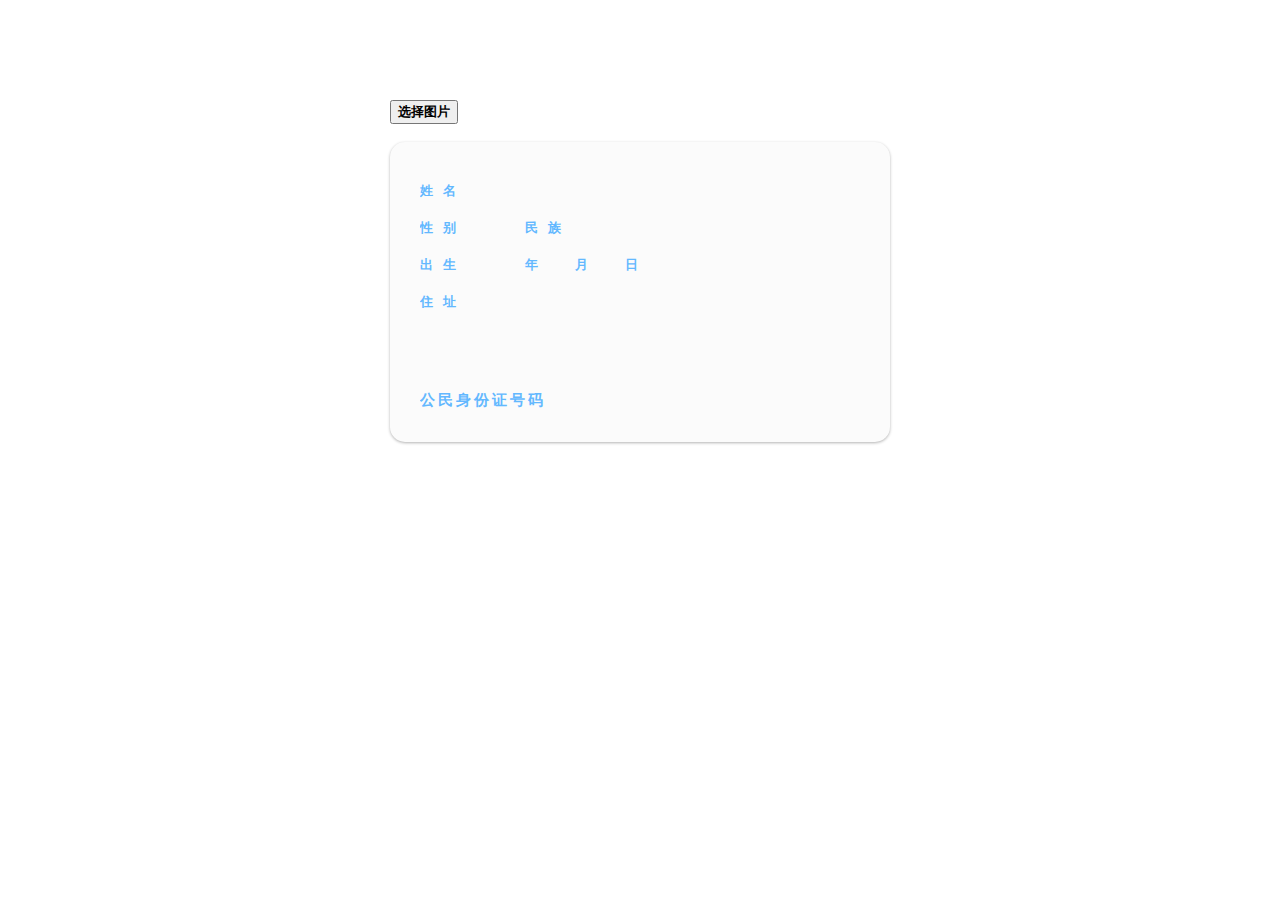
==== web/html/test3.html @ c4c09439 "..." ====
<!DOCTYPE html>
<html>
<head>
<meta charset="UTF-8">
<title>OCR</title>
<style type="text/css">
	*{
		font-family: "黑体";
		font-weight: bold;
	}
	body{
		background-color: #ffffff;
	}
	.main{
		margin:0 auto;
		margin-top:100px;
		width:500px;
	}
	#img{
		display:none;
	}
	#view{
		width:500px;
	}
	.idCard{
		width: 500px;
		height: 300px;
		/*border: 1px solid grey;*/
		border-radius: 15px;
		background-color: #fbfbfb;
		box-shadow: 0 1px 3px rgba(0,0,0,0.3);
		overflow: hidden;
		-webkit-transition: all 1s ease 0s;
		-moz-transition: all 1s ease 0s;
		-ms-transition: all 1s ease 0s;
		-o-transition: all 1s ease 0s;
		transition: all 1s ease 0s;
	}
	.idCard:hover{
		box-shadow: 0 1px 3px rgba(0,0,0,0.6);
	}
	.name .n,.gender-nation .n,.birth .n,.address .n{
		/*margin-right:20px;*/
		/*display:inline-block;*/
		float:left;
		color:#63B8FF;
		font-size:small;
		letter-spacing:10px;
		width:55px;
		height:37px;
		line-height:37px;
		overflow: hidden;
		-webkit-user-select: none;
		user-select: none;
	}
	.code{
		float:left;
		margin-top:10px;
		margin-left:30px;
		/*border:1px solid green;*/
		width:440px;
		height:37px;
		line-height:37px;
	}
	.code .n{
		float:left;
		color:#63B8FF;
		font-size:15px;
		letter-spacing:3px;
		width:150px;
		height:37px;
		line-height:37px;
		overflow: hidden;
		-webkit-user-select: none;
		user-select: none;
	}
	.code .v{
		font-size: 18px;
		letter-spacing:5px;
	}
	.n-y,.n-m,.n-d{
		float:left;
		color:#63B8FF;
		font-size:small;
		/*letter-spacing:10px;*/
		width:10px;
		height:37px;
		line-height:37px;
		-webkit-user-select: none;
		user-select: none;
	}
	.v-y{
		float:left;
		width:50px;
		height:37px;
		line-height:37px;
	}
	.v-m,.v-d{
		float:left;
		width:40px;
		height:37px;
		line-height:37px;
		text-align: center;
	}
	.text{
		float:left;
		margin-top:30px;
		margin-left:30px;
		/*border:1px solid green;*/
		width:280px;
		height:200px;
	}
	.name,.gender-nation,.birth{
		float:left;
		width:100%;
		height:37px;
		line-height:37px;
		/*border:1px solid green;*/
	}
	.address{
		float:left;
		width:100%;
		height:87px;
		line-height:33px;
		/*border:1px solid green;*/
	}
	.name .v{
		float:left;
		width:80px;
		height:37px;
		line-height:33px;
		letter-spacing:3px;
		font-size: larger;
	}
	.gender-nation .v{
		float:left;
		width:50px;
		height:37px;
		line-height:37px;
		letter-spacing:3px;
	}
	.birth .v{
		float:left;
		width:50px;
		height:37px;
		line-height:37px;
	}
	.address .v{
		margin-top:6px;
		float:left;
		width:222px;
		height:87px;
		line-height:25px;
		/*border:1px solid green;*/
		letter-spacing:3px;
	}
	.img{
		margin-top:45px;
		margin-left:10px;
		float:left;
		width:148px;
		height:185px;
		/*border:1px solid green;*/
	}

</style>
</head>
<body>

<div class="main">
	<input type="file" id="img">
	<button id="select">选择图片</button>
	<img id="view">

	<div class="idCard">
		<div class="text">
			<div class="name">
				<div class="n">姓名</div><div class="v" id="name"></div>
			</div>
			<div class="gender-nation">
				<div class="n">性别</div><div class="v" id="gender"></div>
				<div class="n">民族</div><div class="v" id="nation"></div>
			</div>
			<div class="birth">
				<div class="n">出生</div>
				<div class="v-y" id="year"></div><div class="n-y">年</div>
				<div class="v-m" id="month"></div><div class="n-m">月</div>
				<div class="v-d" id="day"></div><div class="n-d">日</div>
			</div>
			<div class="address">
				<div class="n">住址</div><div class="v" id="address"></div>
			</div>
		</div>
		<div class="img"></div>
		<div class="code">
			<div class="n">公民身份证号码</div><div class="v" id="idCode"></div>
		</div>
	</div>

</div>

</body>
<script type="text/javascript" src="/js/jquery-2.1.1.min.js"></script>
<script type="text/javascript">

$('#select').click(function(){
	$('#img').click();
})

document.getElementById('img').onchange = function(){
    var file = this.files[0];
    //创建FileReader
    var re = new FileReader();
    //读取文件
    re.readAsDataURL(file);
    //读取完成后显示BASE64
    re.onload = function(){
        $('#view').attr('src',re.result);
        ocr(file);
    }

}

function ocr(file){
    var data = new FormData()
    data.append('storagePath',"/test/")
    data.append('file', file) // file 对象
    // 提交
    $.ajax({
        url: '/ocr',
        type: 'post',
        data: data,
        processData: false, // 默认 | 不处理数据
        contentType: false,// 默认 | 不设置内容类型
        dataType: 'json',
        beforeSend: function(){
            $('#ocrtext').text('正在识别......');
		},
        success: function(json){
            console.log(json);
            var ocrInfo = json.ocrInfo;
            $('#name').text(ocrInfo.name);
            $('#gender').text(ocrInfo.gender);
            $('#nation').text(ocrInfo.nationality);
            $('#year').text(ocrInfo.year);
            $('#month').text(ocrInfo.month);
            $('#day').text(ocrInfo.day);
            $('#address').text(ocrInfo.address);
            $('#idCode').text(ocrInfo.idCode);
        }
    })
}

</script>
</html>
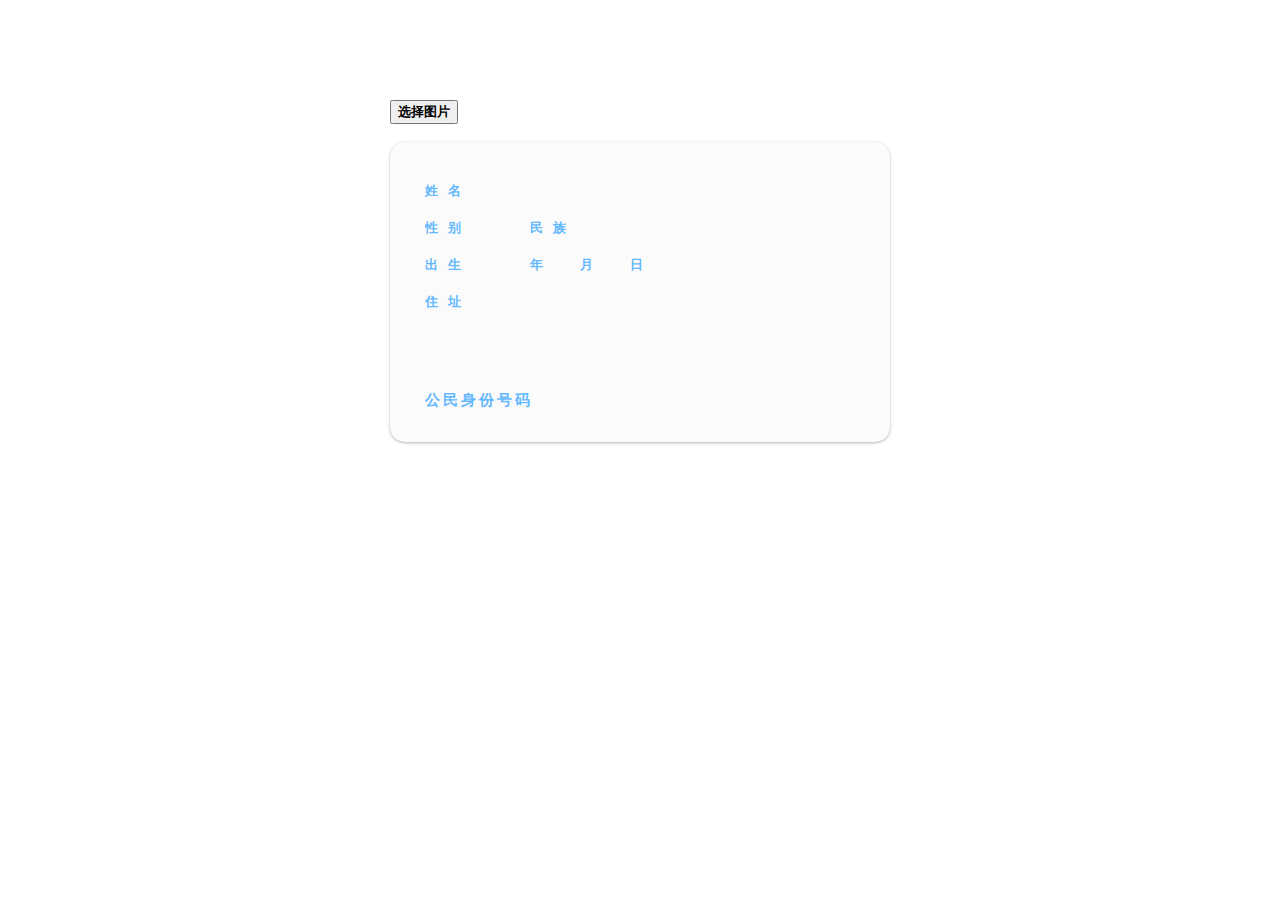
==== commit f942ba37: "..." ====
--- a/web/html/test3.html
+++ b/web/html/test3.html
@@ -56,9 +56,9 @@
 	.code{
 		float:left;
 		margin-top:10px;
-		margin-left:30px;
-		/*border:1px solid green;*/
-		width:440px;
+		margin-left:35px;
+		/*border:1px solid green;*/
+		width:433px;
 		height:37px;
 		line-height:37px;
 	}
@@ -67,7 +67,7 @@
 		color:#63B8FF;
 		font-size:15px;
 		letter-spacing:3px;
-		width:150px;
+		width:140px;
 		height:37px;
 		line-height:37px;
 		overflow: hidden;
@@ -105,7 +105,7 @@
 	.text{
 		float:left;
 		margin-top:30px;
-		margin-left:30px;
+		margin-left:35px;
 		/*border:1px solid green;*/
 		width:280px;
 		height:200px;
@@ -126,7 +126,7 @@
 	}
 	.name .v{
 		float:left;
-		width:80px;
+		width:120px;
 		height:37px;
 		line-height:33px;
 		letter-spacing:3px;
@@ -158,7 +158,7 @@
 		margin-top:45px;
 		margin-left:10px;
 		float:left;
-		width:148px;
+		width:140px;
 		height:185px;
 		/*border:1px solid green;*/
 	}
@@ -193,7 +193,7 @@
 		</div>
 		<div class="img"></div>
 		<div class="code">
-			<div class="n">公民身份证号码</div><div class="v" id="idCode"></div>
+			<div class="n">公民身份号码</div><div class="v" id="idCode"></div>
 		</div>
 	</div>
 
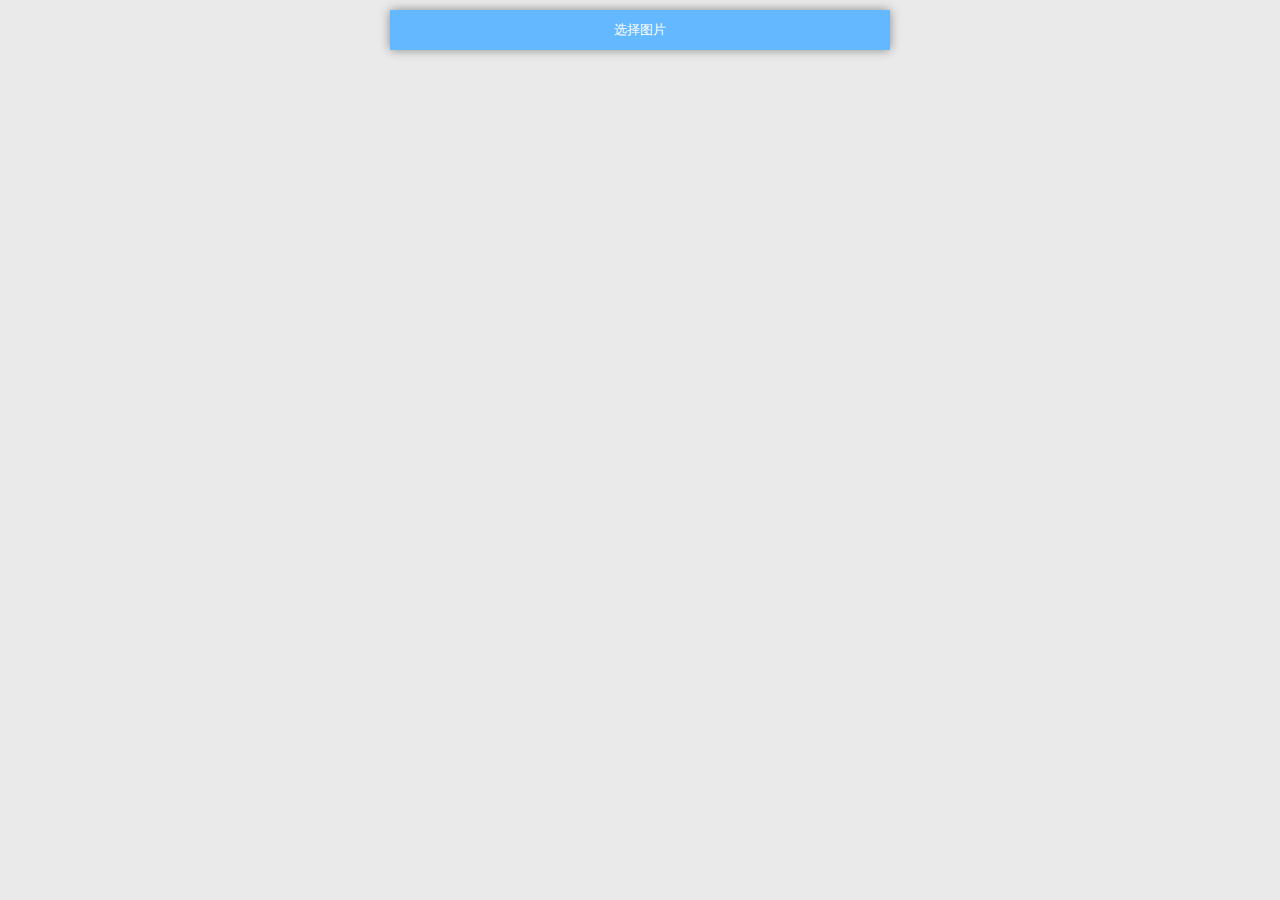
==== commit f3f58308: "样式" ====
--- a/web/html/test3.html
+++ b/web/html/test3.html
@@ -3,32 +3,55 @@
 <head>
 <meta charset="UTF-8">
 <title>OCR</title>
+<link rel="stylesheet" type="text/css" href="/css/loaders.css"/>
 <style type="text/css">
 	*{
 		font-family: "黑体";
-		font-weight: bold;
 	}
 	body{
-		background-color: #ffffff;
+	    margin: 0;
+    	background-color: #eaeaea;
 	}
 	.main{
 		margin:0 auto;
-		margin-top:100px;
 		width:500px;
+	}
+	#select{
+		margin-top:10px;
+		margin-bottom:10px;
+		width:100%;
+		height:40px;
+		border:none;
+		cursor:pointer; 
+		background-color:#63b8ff;
+		color:white;
+		outline:none;
+		box-shadow: 0 0 10px #8a8a8a;
+		-webkit-transition: all 1s ease 0s;
+		-moz-transition: all 1s ease 0s;
+		-ms-transition: all 1s ease 0s;
+		-o-transition: all 1s ease 0s;
+		transition: all 1s ease 0s;
+	}
+	#select:hover{
+		background-color:#3498ea;
 	}
 	#img{
 		display:none;
 	}
 	#view{
 		width:500px;
+		box-shadow: 0 0 10px #8a8a8a;
 	}
 	.idCard{
+		font-weight: bold;
+		margin-top:10px;
 		width: 500px;
 		height: 300px;
 		/*border: 1px solid grey;*/
-		border-radius: 15px;
-		background-color: #fbfbfb;
-		box-shadow: 0 1px 3px rgba(0,0,0,0.3);
+		/* border-radius: 15px; */
+		background-color: #ffffff;
+		box-shadow: 0 0 10px #dde2e6;
 		overflow: hidden;
 		-webkit-transition: all 1s ease 0s;
 		-moz-transition: all 1s ease 0s;
@@ -37,7 +60,7 @@
 		transition: all 1s ease 0s;
 	}
 	.idCard:hover{
-		box-shadow: 0 1px 3px rgba(0,0,0,0.6);
+		box-shadow: 0 0 10px #bdc6ce;
 	}
 	.name .n,.gender-nation .n,.birth .n,.address .n{
 		/*margin-right:20px;*/
@@ -162,43 +185,39 @@
 		height:185px;
 		/*border:1px solid green;*/
 	}
-
+	.loading{
+		position: relative;
+		margin-top:10px;
+		width: 500px;
+		height: 300px;
+		background-color: #ffffff;
+		box-shadow: 0 0 10px #dde2e6;
+		overflow: hidden;
+		-webkit-transition: all 1s ease 0s;
+		-moz-transition: all 1s ease 0s;
+		-ms-transition: all 1s ease 0s;
+		-o-transition: all 1s ease 0s;
+		transition: all 1s ease 0s;
+	}
+	.line-scale{
+		position: absolute;
+        margin-top: -25px;
+        margin-left: -35px;
+        left:50%;
+        top:50%;
+	}
+	.line-scale > div{
+		background-color:#63b8ff;
+	}
 </style>
 </head>
 <body>
-
 <div class="main">
 	<input type="file" id="img">
 	<button id="select">选择图片</button>
 	<img id="view">
-
-	<div class="idCard">
-		<div class="text">
-			<div class="name">
-				<div class="n">姓名</div><div class="v" id="name"></div>
-			</div>
-			<div class="gender-nation">
-				<div class="n">性别</div><div class="v" id="gender"></div>
-				<div class="n">民族</div><div class="v" id="nation"></div>
-			</div>
-			<div class="birth">
-				<div class="n">出生</div>
-				<div class="v-y" id="year"></div><div class="n-y">年</div>
-				<div class="v-m" id="month"></div><div class="n-m">月</div>
-				<div class="v-d" id="day"></div><div class="n-d">日</div>
-			</div>
-			<div class="address">
-				<div class="n">住址</div><div class="v" id="address"></div>
-			</div>
-		</div>
-		<div class="img"></div>
-		<div class="code">
-			<div class="n">公民身份号码</div><div class="v" id="idCode"></div>
-		</div>
-	</div>
-
+	<div id="idCard"></div>
 </div>
-
 </body>
 <script type="text/javascript" src="/js/jquery-2.1.1.min.js"></script>
 <script type="text/javascript">
@@ -208,6 +227,7 @@
 })
 
 document.getElementById('img').onchange = function(){
+	$('#idCard').html('');
     var file = this.files[0];
     //创建FileReader
     var re = new FileReader();
@@ -234,19 +254,45 @@
         contentType: false,// 默认 | 不设置内容类型
         dataType: 'json',
         beforeSend: function(){
-            $('#ocrtext').text('正在识别......');
+        	var loading = ['<div class="loading">',
+        	               '	<div class="line-scale">',
+        	               '	  <div></div>',
+        	               '	  <div></div>',
+        	               '	  <div></div>',
+        	               '	  <div></div>',
+        	               '	  <div></div>',
+        	               '	</div>',
+        	               '</div>'].join("");
+            $('#idCard').html(loading);
 		},
         success: function(json){
             console.log(json);
             var ocrInfo = json.ocrInfo;
-            $('#name').text(ocrInfo.name);
-            $('#gender').text(ocrInfo.gender);
-            $('#nation').text(ocrInfo.nationality);
-            $('#year').text(ocrInfo.year);
-            $('#month').text(ocrInfo.month);
-            $('#day').text(ocrInfo.day);
-            $('#address').text(ocrInfo.address);
-            $('#idCode').text(ocrInfo.idCode);
+            var idCard = ['<div class="idCard">',
+                          '		<div class="text">',
+                          '			<div class="name">',
+                          '				<div class="n">姓名</div><div class="v" id="name">' + ocrInfo.name + '</div>',
+                          '			</div>',
+                          '			<div class="gender-nation">',
+                          '				<div class="n">性别</div><div class="v" id="gender">' + ocrInfo.gender + '</div>',
+                          '				<div class="n">民族</div><div class="v" id="nation">' + ocrInfo.nation + '</div>',
+                          '			</div>',
+                          '			<div class="birth">',
+                          '				<div class="n">出生</div>',
+                          '				<div class="v-y" id="year">' + ocrInfo.year + '</div><div class="n-y">年</div>',
+                          '				<div class="v-m" id="month">' + ocrInfo.month + '</div><div class="n-m">月</div>',
+                          '				<div class="v-d" id="day">' + ocrInfo.day + '</div><div class="n-d">日</div>',
+                          '			</div>',
+                          '			<div class="address">',
+                          '				<div class="n">住址</div><div class="v" id="address">' + ocrInfo.address + '</div>',
+                          '			</div>',
+                          '		</div>',
+                          '		<div class="img"></div>',
+                          '		<div class="code">',
+                          '			<div class="n">公民身份号码</div><div class="v" id="idCode">' + ocrInfo.idCode + '</div>',
+                          '		</div>',
+                          '	</div>'].join("");
+            $('#idCard').html(idCard);
         }
     })
 }
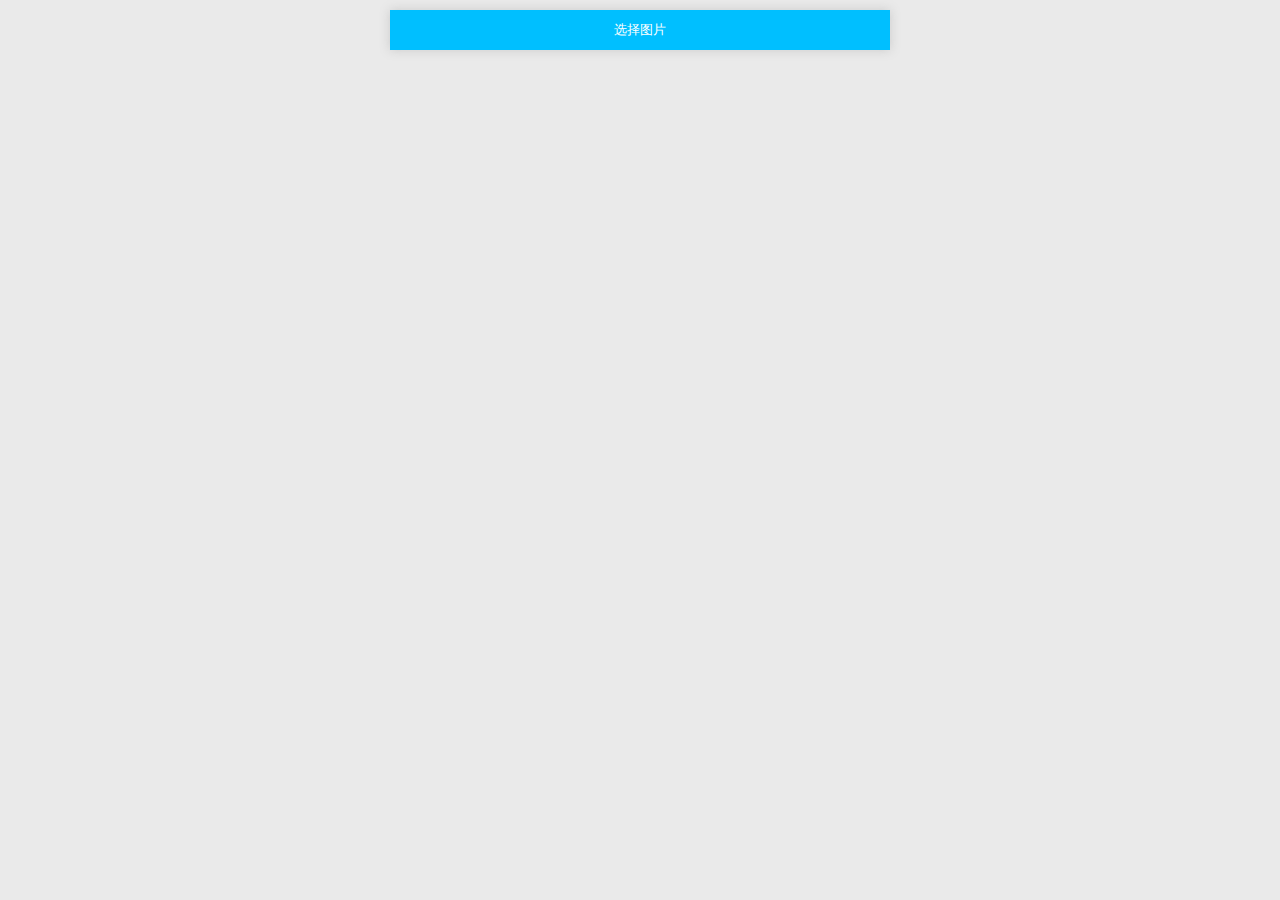
==== commit a7a56079: "..." ====
--- a/web/html/test3.html
+++ b/web/html/test3.html
@@ -23,10 +23,10 @@
 		height:40px;
 		border:none;
 		cursor:pointer; 
-		background-color:#63b8ff;
+		background-color:#00BFFF;
 		color:white;
 		outline:none;
-		box-shadow: 0 0 10px #8a8a8a;
+		box-shadow: 0 0 10px rgba(128,128,128,0.3);
 		-webkit-transition: all 1s ease 0s;
 		-moz-transition: all 1s ease 0s;
 		-ms-transition: all 1s ease 0s;
@@ -34,24 +34,24 @@
 		transition: all 1s ease 0s;
 	}
 	#select:hover{
-		background-color:#3498ea;
+		background-color:#00a5dc;
 	}
 	#img{
 		display:none;
 	}
 	#view{
 		width:500px;
-		box-shadow: 0 0 10px #8a8a8a;
+		box-shadow: 0 0 10px rgba(128,128,128,0.3);
 	}
 	.idCard{
-		font-weight: bold;
+		/*font-weight: bold;*/
 		margin-top:10px;
 		width: 500px;
 		height: 300px;
 		/*border: 1px solid grey;*/
 		/* border-radius: 15px; */
 		background-color: #ffffff;
-		box-shadow: 0 0 10px #dde2e6;
+		box-shadow: 0 0 10px rgba(128,128,128,0.3);
 		overflow: hidden;
 		-webkit-transition: all 1s ease 0s;
 		-moz-transition: all 1s ease 0s;
@@ -60,13 +60,13 @@
 		transition: all 1s ease 0s;
 	}
 	.idCard:hover{
-		box-shadow: 0 0 10px #bdc6ce;
+		box-shadow: 0 0 10px rgba(128,128,128,0.6);
 	}
 	.name .n,.gender-nation .n,.birth .n,.address .n{
 		/*margin-right:20px;*/
 		/*display:inline-block;*/
 		float:left;
-		color:#63B8FF;
+		color:#00BFFF;
 		font-size:small;
 		letter-spacing:10px;
 		width:55px;
@@ -87,7 +87,7 @@
 	}
 	.code .n{
 		float:left;
-		color:#63B8FF;
+		color:#00BFFF;
 		font-size:15px;
 		letter-spacing:3px;
 		width:140px;
@@ -103,7 +103,7 @@
 	}
 	.n-y,.n-m,.n-d{
 		float:left;
-		color:#63B8FF;
+		color:#00BFFF;
 		font-size:small;
 		/*letter-spacing:10px;*/
 		width:10px;
@@ -191,7 +191,7 @@
 		width: 500px;
 		height: 300px;
 		background-color: #ffffff;
-		box-shadow: 0 0 10px #dde2e6;
+		box-shadow: 0 0 10px rgba(128,128,128,0.3);
 		overflow: hidden;
 		-webkit-transition: all 1s ease 0s;
 		-moz-transition: all 1s ease 0s;
@@ -207,17 +207,17 @@
         top:50%;
 	}
 	.line-scale > div{
-		background-color:#63b8ff;
+		background-color:#00BFFF;
 	}
 </style>
 </head>
 <body>
-<div class="main">
-	<input type="file" id="img">
-	<button id="select">选择图片</button>
-	<img id="view">
-	<div id="idCard"></div>
-</div>
+    <div class="main">
+        <input type="file" id="img" multiple="multiple">
+        <button id="select">选择图片</button>
+        <img id="view">
+        <div id="idCard"></div>
+    </div>
 </body>
 <script type="text/javascript" src="/js/jquery-2.1.1.min.js"></script>
 <script type="text/javascript">
@@ -228,6 +228,7 @@
 
 document.getElementById('img').onchange = function(){
 	$('#idCard').html('');
+	console.log(this.files.length);
     var file = this.files[0];
     //创建FileReader
     var re = new FileReader();
@@ -242,9 +243,9 @@
 }
 
 function ocr(file){
-    var data = new FormData()
-    data.append('storagePath',"/test/")
-    data.append('file', file) // file 对象
+    var data = new FormData();
+    data.append('storagePath',"/test/");
+    data.append('file', file); // file 对象
     // 提交
     $.ajax({
         url: '/ocr',
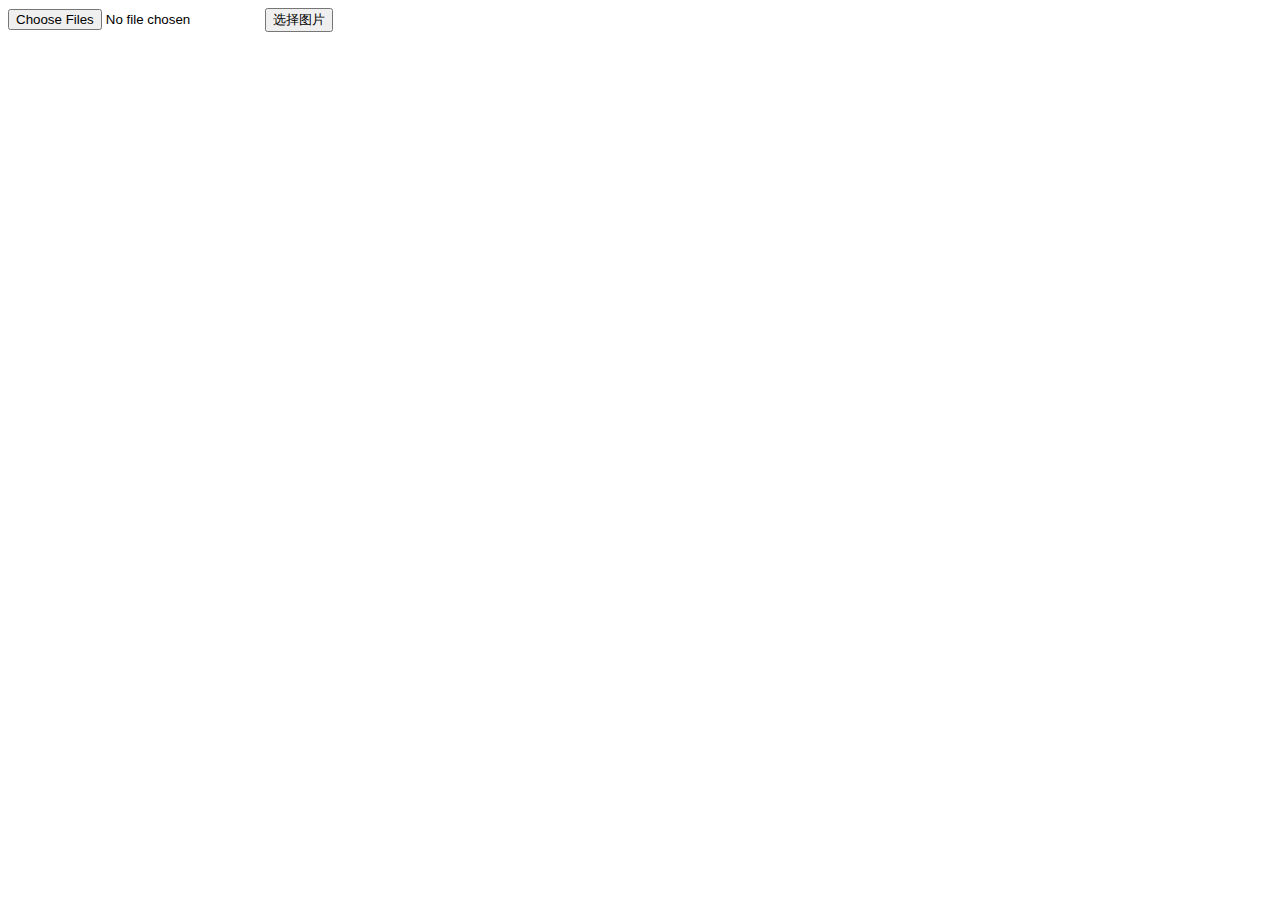
==== commit befda485: "..." ====
--- a/web/html/test3.html
+++ b/web/html/test3.html
@@ -3,213 +3,11 @@
 <head>
 <meta charset="UTF-8">
 <title>OCR</title>
-<link rel="stylesheet" type="text/css" href="/css/loaders.css"/>
-<style type="text/css">
-	*{
-		font-family: "黑体";
-	}
-	body{
-	    margin: 0;
-    	background-color: #eaeaea;
-	}
-	.main{
-		margin:0 auto;
-		width:500px;
-	}
-	#select{
-		margin-top:10px;
-		margin-bottom:10px;
-		width:100%;
-		height:40px;
-		border:none;
-		cursor:pointer; 
-		background-color:#00BFFF;
-		color:white;
-		outline:none;
-		box-shadow: 0 0 10px rgba(128,128,128,0.3);
-		-webkit-transition: all 1s ease 0s;
-		-moz-transition: all 1s ease 0s;
-		-ms-transition: all 1s ease 0s;
-		-o-transition: all 1s ease 0s;
-		transition: all 1s ease 0s;
-	}
-	#select:hover{
-		background-color:#00a5dc;
-	}
-	#img{
-		display:none;
-	}
-	#view{
-		width:500px;
-		box-shadow: 0 0 10px rgba(128,128,128,0.3);
-	}
-	.idCard{
-		/*font-weight: bold;*/
-		margin-top:10px;
-		width: 500px;
-		height: 300px;
-		/*border: 1px solid grey;*/
-		/* border-radius: 15px; */
-		background-color: #ffffff;
-		box-shadow: 0 0 10px rgba(128,128,128,0.3);
-		overflow: hidden;
-		-webkit-transition: all 1s ease 0s;
-		-moz-transition: all 1s ease 0s;
-		-ms-transition: all 1s ease 0s;
-		-o-transition: all 1s ease 0s;
-		transition: all 1s ease 0s;
-	}
-	.idCard:hover{
-		box-shadow: 0 0 10px rgba(128,128,128,0.6);
-	}
-	.name .n,.gender-nation .n,.birth .n,.address .n{
-		/*margin-right:20px;*/
-		/*display:inline-block;*/
-		float:left;
-		color:#00BFFF;
-		font-size:small;
-		letter-spacing:10px;
-		width:55px;
-		height:37px;
-		line-height:37px;
-		overflow: hidden;
-		-webkit-user-select: none;
-		user-select: none;
-	}
-	.code{
-		float:left;
-		margin-top:10px;
-		margin-left:35px;
-		/*border:1px solid green;*/
-		width:433px;
-		height:37px;
-		line-height:37px;
-	}
-	.code .n{
-		float:left;
-		color:#00BFFF;
-		font-size:15px;
-		letter-spacing:3px;
-		width:140px;
-		height:37px;
-		line-height:37px;
-		overflow: hidden;
-		-webkit-user-select: none;
-		user-select: none;
-	}
-	.code .v{
-		font-size: 18px;
-		letter-spacing:5px;
-	}
-	.n-y,.n-m,.n-d{
-		float:left;
-		color:#00BFFF;
-		font-size:small;
-		/*letter-spacing:10px;*/
-		width:10px;
-		height:37px;
-		line-height:37px;
-		-webkit-user-select: none;
-		user-select: none;
-	}
-	.v-y{
-		float:left;
-		width:50px;
-		height:37px;
-		line-height:37px;
-	}
-	.v-m,.v-d{
-		float:left;
-		width:40px;
-		height:37px;
-		line-height:37px;
-		text-align: center;
-	}
-	.text{
-		float:left;
-		margin-top:30px;
-		margin-left:35px;
-		/*border:1px solid green;*/
-		width:280px;
-		height:200px;
-	}
-	.name,.gender-nation,.birth{
-		float:left;
-		width:100%;
-		height:37px;
-		line-height:37px;
-		/*border:1px solid green;*/
-	}
-	.address{
-		float:left;
-		width:100%;
-		height:87px;
-		line-height:33px;
-		/*border:1px solid green;*/
-	}
-	.name .v{
-		float:left;
-		width:120px;
-		height:37px;
-		line-height:33px;
-		letter-spacing:3px;
-		font-size: larger;
-	}
-	.gender-nation .v{
-		float:left;
-		width:50px;
-		height:37px;
-		line-height:37px;
-		letter-spacing:3px;
-	}
-	.birth .v{
-		float:left;
-		width:50px;
-		height:37px;
-		line-height:37px;
-	}
-	.address .v{
-		margin-top:6px;
-		float:left;
-		width:222px;
-		height:87px;
-		line-height:25px;
-		/*border:1px solid green;*/
-		letter-spacing:3px;
-	}
-	.img{
-		margin-top:45px;
-		margin-left:10px;
-		float:left;
-		width:140px;
-		height:185px;
-		/*border:1px solid green;*/
-	}
-	.loading{
-		position: relative;
-		margin-top:10px;
-		width: 500px;
-		height: 300px;
-		background-color: #ffffff;
-		box-shadow: 0 0 10px rgba(128,128,128,0.3);
-		overflow: hidden;
-		-webkit-transition: all 1s ease 0s;
-		-moz-transition: all 1s ease 0s;
-		-ms-transition: all 1s ease 0s;
-		-o-transition: all 1s ease 0s;
-		transition: all 1s ease 0s;
-	}
-	.line-scale{
-		position: absolute;
-        margin-top: -25px;
-        margin-left: -35px;
-        left:50%;
-        top:50%;
-	}
-	.line-scale > div{
-		background-color:#00BFFF;
-	}
-</style>
+    <link rel="stylesheet" type="text/css" href="/css/loaders.css"/>
+    <link rel="stylesheet" type="text/css" href="/css/ocridcard.css"/>
+    <style type="text/css">
+
+    </style>
 </head>
 <body>
     <div class="main">
@@ -244,6 +42,7 @@
 
 function ocr(file){
     var data = new FormData();
+    data.append('test',1);
     data.append('storagePath',"/test/");
     data.append('file', file); // file 对象
     // 提交
